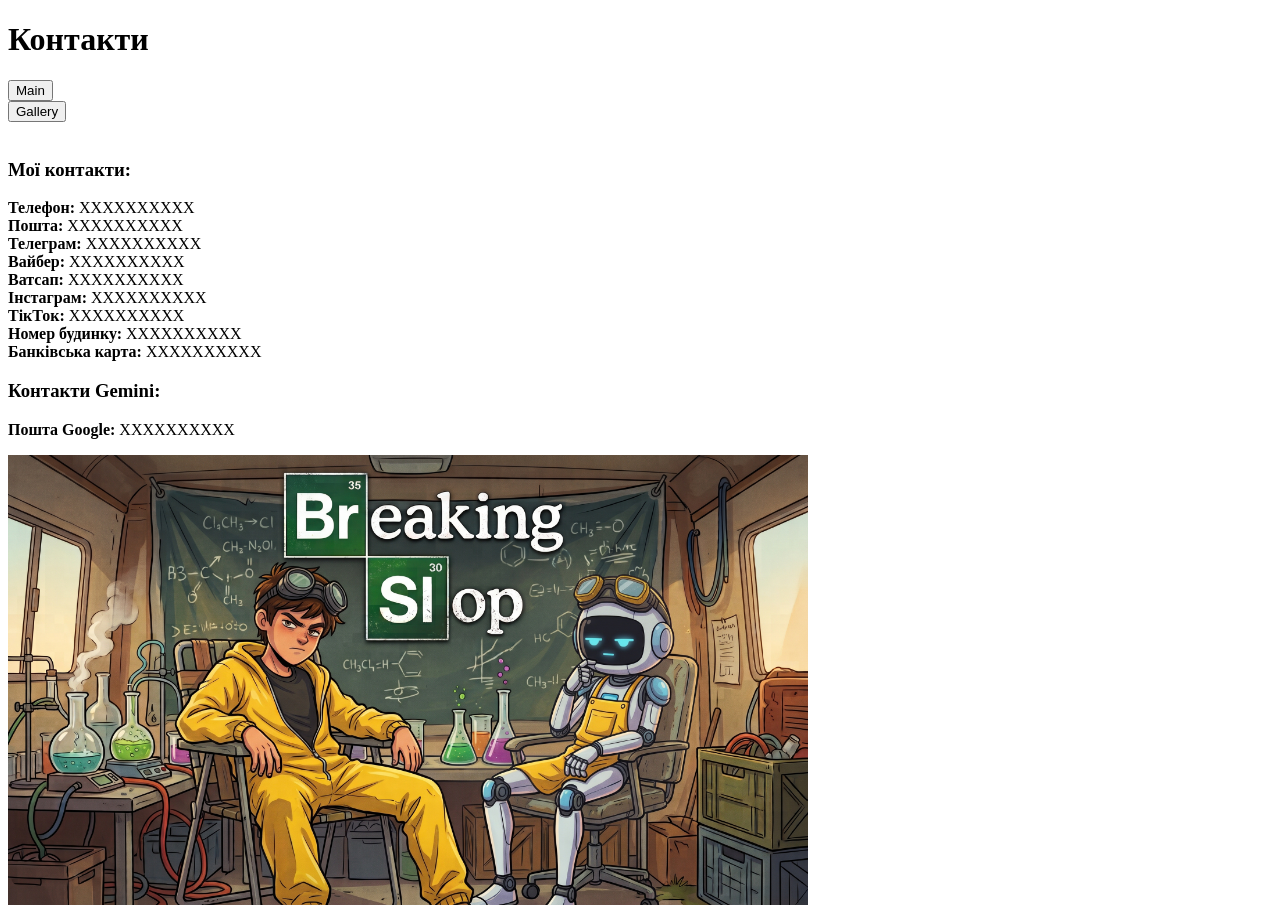
==== pages/contacts.html @ caea4fdc "HW21.1 - HTML page" ====
<!doctype html>
<html lang="en">
  <head>
    <meta charset="UTF-8" />
    <title>HW21.1</title>
  </head>
  <body>
    <h1>Контакти</h1>

    <div>
    <a href="../index.html">
      <button>Main</button>
    </a>
    </div>

    <div>
    <a href="../pages/gallery.html">
      <button>Gallery</button>
    </a>
    </div><br>

    <div>
    <h3>Мої контакти:</h3>
    <p>
      <b>Телефон:</b> XXXXXXXXXX<br>
      <b>Пошта:</b> XXXXXXXXXX<br>
      <b>Телеграм:</b> XXXXXXXXXX<br>
      <b>Вайбер:</b> XXXXXXXXXX<br>
      <b>Ватсап:</b> XXXXXXXXXX<br>
      <b>Інстаграм:</b> XXXXXXXXXX<br>
      <b>ТікТок:</b> XXXXXXXXXX<br>
      <b>Номер будинку:</b> XXXXXXXXXX<br>
      <b>Банківська карта:</b> XXXXXXXXXX<br>
    </p>

    <h3>Контакти Gemini:</h3>
    <p>
      <b>Пошта Google:</b> XXXXXXXXXX<br>
    </p>
    </div>

    <img src="../photos/Breaking_Slop.jpg" alt="Breaking Slop" width="800" height="450">

  </body>
</html>
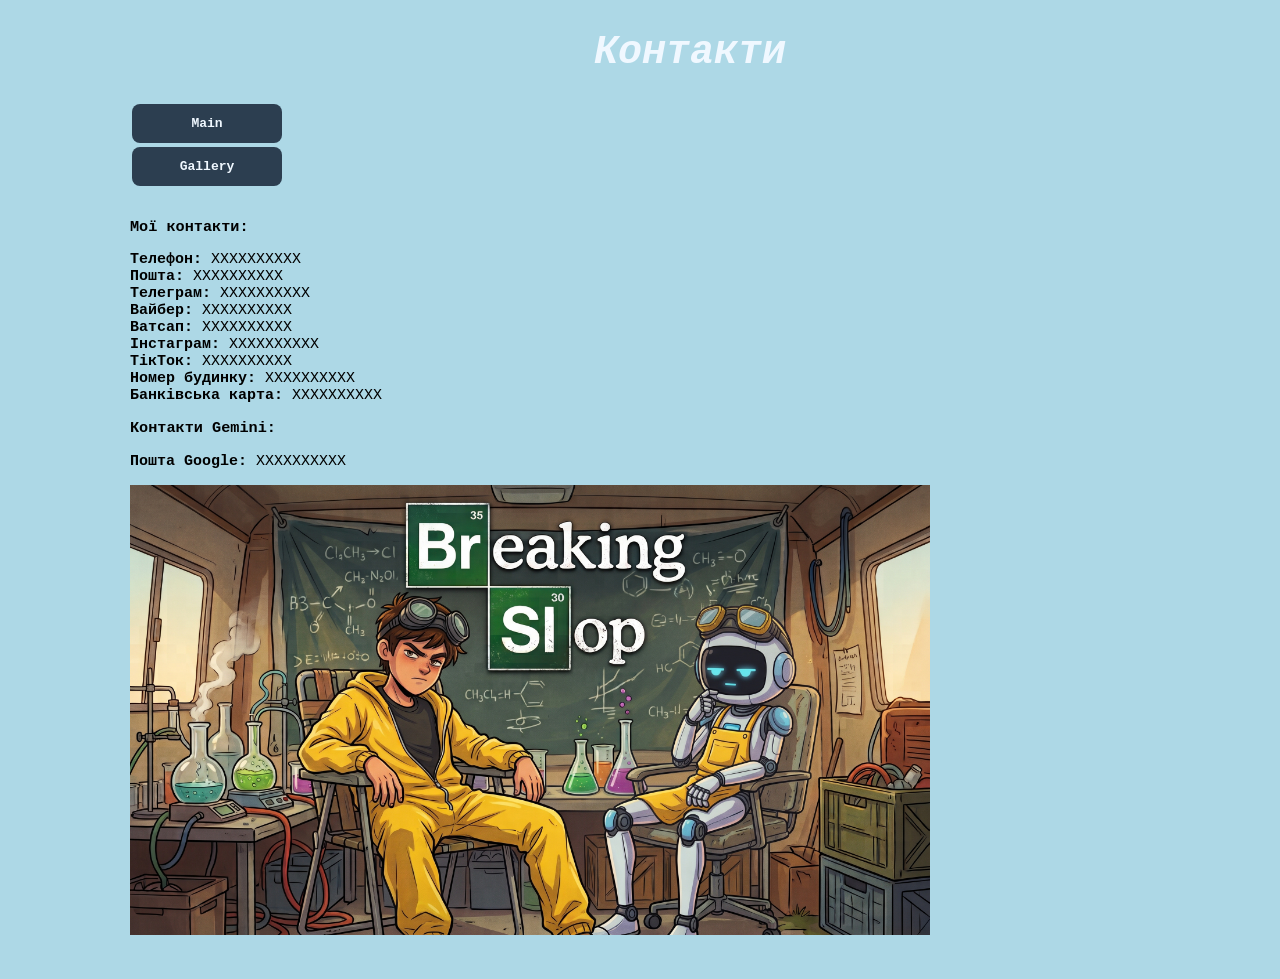
==== commit bc01f286: "CSS Homewrok" ====
--- a/pages/contacts.html
+++ b/pages/contacts.html
@@ -2,7 +2,9 @@
 <html lang="en">
   <head>
     <meta charset="UTF-8" />
-    <title>HW21.1</title>
+    <title>Contacts</title>
+
+    <link rel="stylesheet" href="../style.css">
   </head>
   <body>
     <h1>Контакти</h1>
--- a/style.css
+++ b/style.css
@@ -0,0 +1,66 @@
+body {
+    background-color: lightblue;
+    font-family: monospace;
+    margin: 30px;
+    padding-left: 100px;
+}
+
+h1 {
+    font-size: 40px;;
+    text-align: center;
+    color:aliceblue;
+    font-style: italic;
+}
+
+button {
+cursor: pointer;
+font-size: medium;
+}
+
+p {
+    font-size: 15px;
+}
+
+li {
+    font-size: 18px;
+    font-style: italic;
+}
+
+li::marker {
+    color: aliceblue;
+    font-weight: bold;
+}
+
+ol {
+    border-color: aliceblue;
+    padding: 0px;
+    list-style-position: inside;
+}
+
+.list-title {
+    color: aliceblue;
+}
+
+.main-box {
+    display: flex;
+    justify-content: space-between;
+    gap: 10px;
+}
+
+.box {
+    width: 50%;
+}
+
+button {
+    width: 150px;
+    padding: 12px 20px;
+    background-color: #2c3e50;
+    color: aliceblue;
+    border: none;
+    border-radius: 8px;
+    font-family: inherit;
+    font-weight: bold;
+    cursor: pointer;
+    transition: 0.2s ease;
+    margin:2px;
+}
